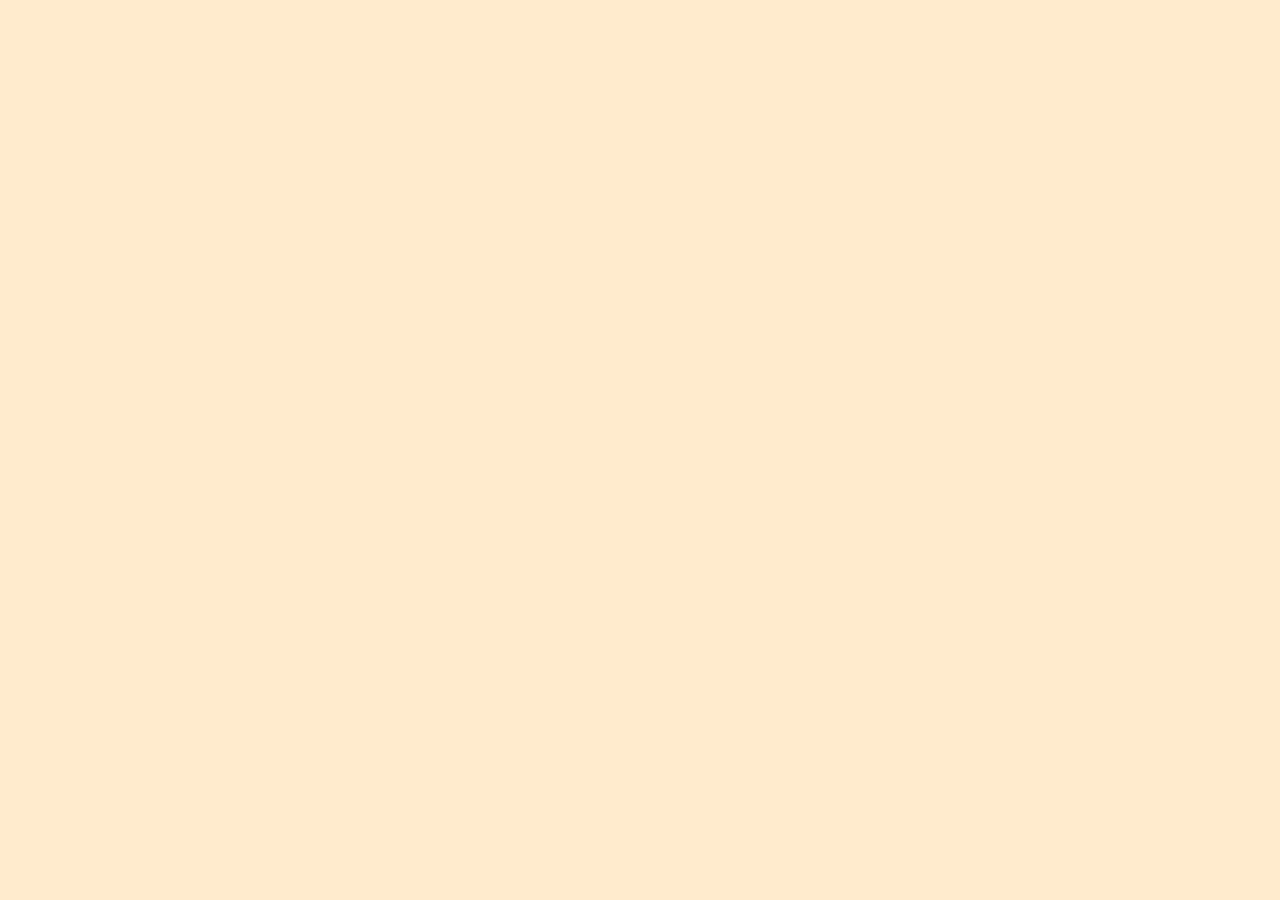
==== index.html @ c76f9f6f "Réorganisation" ====
<!DOCTYPE html>
<html lang="en">
<head>
    <meta charset="UTF-8">
    <meta name="viewport" content="width=device-width, initial-scale=1.0">
    <link href="https://cdn.jsdelivr.net/npm/bootstrap@5.2.1/dist/css/bootstrap.min.css" rel="stylesheet"
    integrity="sha384-iYQeCzEYFbKjA/T2uDLTpkwGzCiq6soy8tYaI1GyVh/UjpbCx/TYkiZhlZB6+fzT" crossorigin="anonymous">

    <link rel="stylesheet" href="style.css">
    <title>Maquette sous HTML</title>
</head>
<body>
    <div class="formatAndroid border border-dark bg-white border-5 mt-5">


    </div>
</body>
</html>
---- style.css ----
body{
    background-color: blanchedalmond;
}
.formatAndroid {
    width:360px;
    height: 800px;
    margin: auto;
}
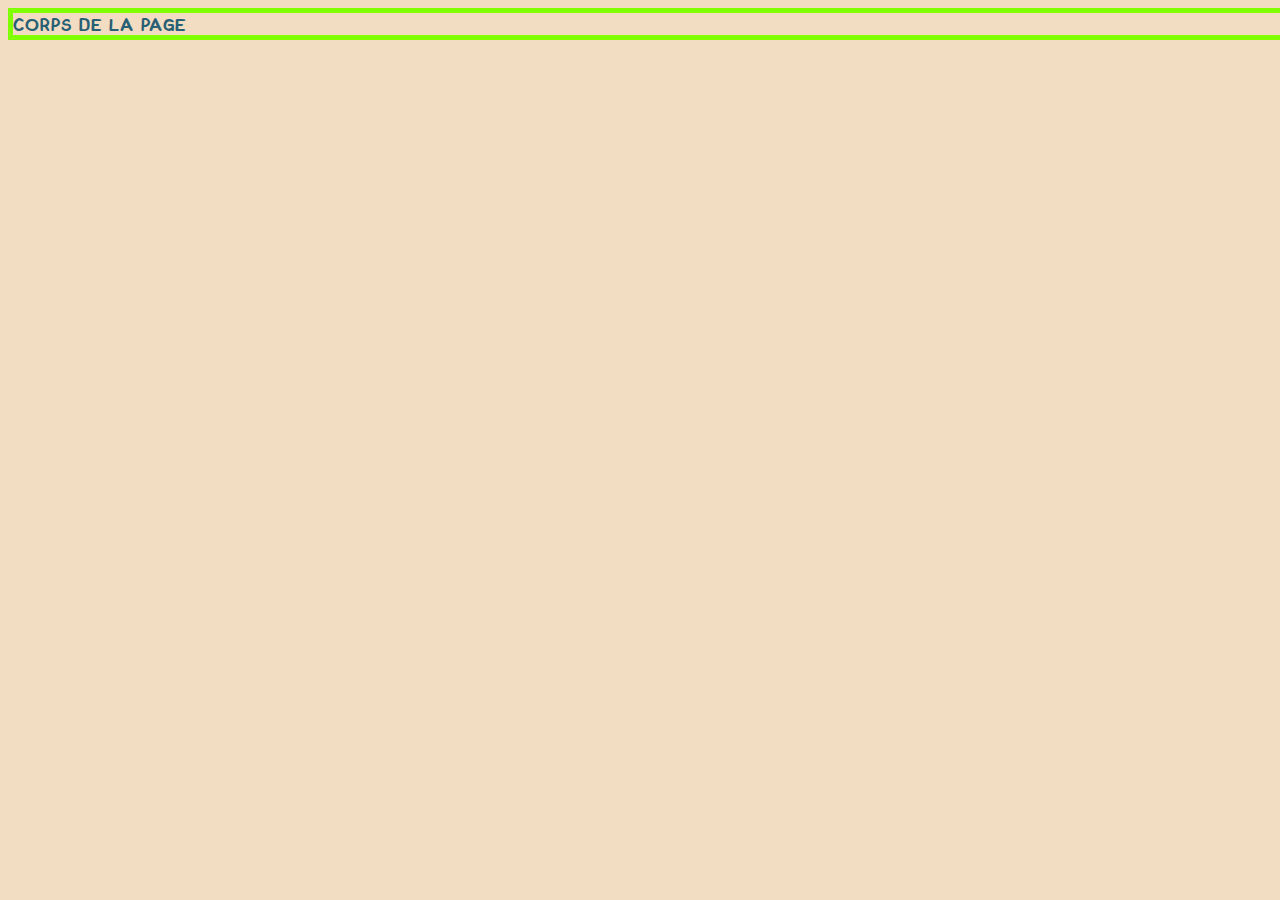
==== commit 5df33e69: "maquette header en cours" ====
--- a/index.html
+++ b/index.html
@@ -3,16 +3,31 @@
 <head>
     <meta charset="UTF-8">
     <meta name="viewport" content="width=device-width, initial-scale=1.0">
-    <link href="https://cdn.jsdelivr.net/npm/bootstrap@5.2.1/dist/css/bootstrap.min.css" rel="stylesheet"
-    integrity="sha384-iYQeCzEYFbKjA/T2uDLTpkwGzCiq6soy8tYaI1GyVh/UjpbCx/TYkiZhlZB6+fzT" crossorigin="anonymous">
-
+    <!-- LIEN BOOTSTRAP -->
+    <link href="https://cdn.jsdelivr.net/npm/bootstrap@5.3.0/dist/css/bootstrap.min.css" rel="stylesheet" integrity="sha384-9ndCyUaIbzAi2FUVXJi0CjmCapSmO7SnpJef0486qhLnuZ2cdeRhO02iuK6FUUVM" crossorigin="anonymous">
+    <!-- SCIPT lien Header et Footer -->
+    <script src="https://code.jquery.com/jquery-3.3.1.js" integrity="sha256-2Kok7MbOyxpgUVvAk/HJ2jigOSYS2auK4Pfzbm7uH60=" crossorigin="anonymous"></script>
+    <script> 
+        $(function(){
+        $("#header").load("header.html"); 
+        $("#footer").load("footer.html");
+        });
+    </script>
+    <!-- lien css -->
     <link rel="stylesheet" href="style.css">
-    <title>Maquette sous HTML</title>
+    <title>Accueil Maquette HTML</title>
 </head>
 <body>
-    <div class="formatAndroid border border-dark bg-white border-5 mt-5">
-
+    <!-- Appel Header -->
+    <div id="header"></div>
+    <!-- Corps de la page -->
+    <div class="container">
+        CORPS DE LA PAGE
 
     </div>
+        <!-- Appel Footer -->
+        <div id="footer"></div>
+        <!-- SCRIPT BOOTSTRAP -->
+        <script defer src="https://cdn.jsdelivr.net/npm/bootstrap@5.3.0/dist/js/bootstrap.bundle.min.js" integrity="sha384-geWF76RCwLtnZ8qwWowPQNguL3RmwHVBC9FhGdlKrxdiJJigb/j/68SIy3Te4Bkz" crossorigin="anonymous"></script>
 </body>
 </html>--- a/style.css
+++ b/style.css
@@ -1,8 +1,127 @@
-body{
-    background-color: blanchedalmond;
+/* a virer cadres pour dev */
+header, body, footer{
+    border: chartreuse 5px solid;
 }
-.formatAndroid {
-    width:360px;
-    height: 800px;
-    margin: auto;
+
+@font-face {
+    font-family: "komika";
+    src: url(font/KOMIKAX_.ttf);
+}
+@font-face {
+    font-family: "kronika";
+    src: url(font/KRONIKA_.ttf);
+}
+
+header, body, footer{
+    background-color: #f2dcc2;
+    font-family: "kronika";
+    color: #275f74;
+    width: 100%;
+}
+
+header, footer {
+    height: 60px;
+}
+
+.logo {
+    max-width: 80px;
+}
+
+.titreMyComics {
+    font-family: "komika";
+}
+
+
+/* Media Query for Mobile Devices */
+@media (max-width: 480px) {
+    #menuPc{
+        display: none;
+    }
+    #menuTel{
+        display:inline;
+    }
+    /* Menu Hamburger */
+    .menuHamburger {
+        height: 300px;
+        width: 100%;
+        position: fixed;
+        z-index: 1;
+        top: -300px;
+        left: 0;
+        background-color: #e8e8e8;
+        padding-top: 60px;
+        transition: top 0.5s ease;
+    }
+
+    /* Menu Hamburger links */
+    .menuHamburger a {
+        padding: 8px 8px;
+        text-decoration: none;
+        font-size: 25px;
+        color: #818181;
+        display: block;
+        transition: 0.3s;
+    }
+
+    /* Active class */
+    .menuHamburger.active {
+        top: 0;
+    }
+
+    /* Close btn */
+    .menuHamburger .close {
+        position: absolute;
+        top: 0;
+        right: 25px;
+        font-size: 36px;
+    }
+
+    /* Icône burger */
+    .iconeHamburger span {
+        display: block;
+        width: 35px;
+        height: 5px;
+        background-color: #275f74;
+        border-radius: 10px;
+        margin: 6px 0;
+    }
+}
+/* Media Query for low resolution  Tablets, Ipads */
+@media (min-width: 481px) and (max-width: 767px) {
+    #menuPc{
+        display: inline;
+    }
+    #menuTel, #menuHamburger {
+        display: none;
+    }
+}
+    
+/* Media Query for Tablets Ipads portrait mode */
+@media (min-width: 768px) and (max-width: 1024px){
+    #menuPc{
+        display: inline;
+    }
+    #menuTel, #menuHamburger {
+        display: none;
+    }
+}
+    
+/* Media Query for Laptops and Desktops */
+@media (min-width: 1025px) and (max-width: 1280px){
+    #menuPc{
+        display: inline;
+    }
+    #menuTel, #menuHamburger {
+        display: none;
+    }
+}
+    
+/* Media Query for Large screens */
+@media (min-width: 1281px) {
+    #menuPc{
+        display: inline;
+    }
+    #menuTel, #menuHamburger {
+        display: none;
+    }
 }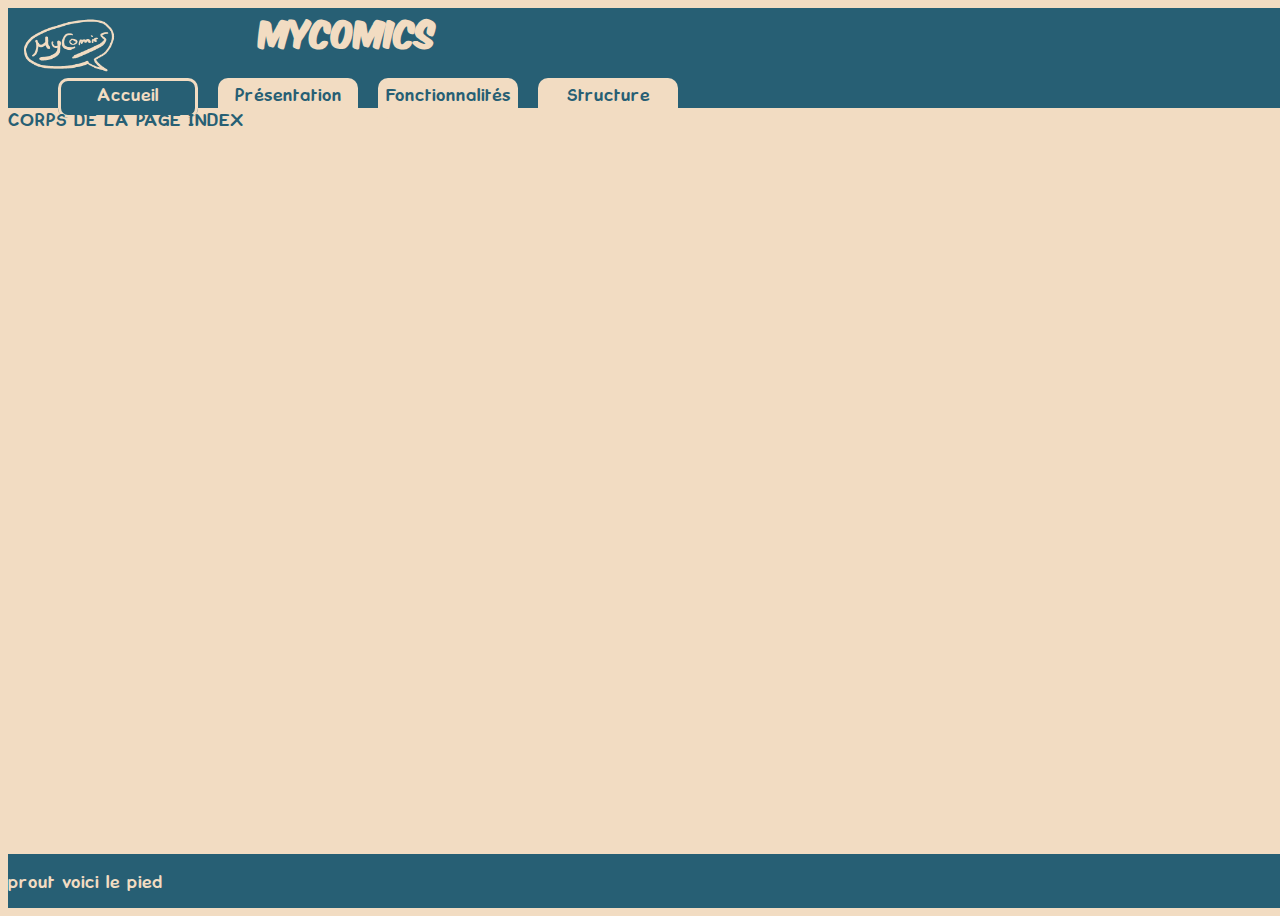
==== commit 0a7adebd: "Menu refait en JS avec hamburger" ====
--- a/index.html
+++ b/index.html
@@ -5,29 +5,28 @@
     <meta name="viewport" content="width=device-width, initial-scale=1.0">
     <!-- LIEN BOOTSTRAP -->
     <link href="https://cdn.jsdelivr.net/npm/bootstrap@5.3.0/dist/css/bootstrap.min.css" rel="stylesheet" integrity="sha384-9ndCyUaIbzAi2FUVXJi0CjmCapSmO7SnpJef0486qhLnuZ2cdeRhO02iuK6FUUVM" crossorigin="anonymous">
-    <!-- SCIPT lien Header et Footer -->
     <script src="https://code.jquery.com/jquery-3.3.1.js" integrity="sha256-2Kok7MbOyxpgUVvAk/HJ2jigOSYS2auK4Pfzbm7uH60=" crossorigin="anonymous"></script>
-    <script> 
-        $(function(){
-        $("#header").load("header.html"); 
-        $("#footer").load("footer.html");
-        });
-    </script>
+    
+    <!-- SCIPTS Js -->
+    <script src="./structurePages.js" async></script>
+    <script src="./functions.js" async></script>
     <!-- lien css -->
     <link rel="stylesheet" href="style.css">
-    <title>Accueil Maquette HTML</title>
+    <link rel="stylesheet" href="styleAccueil.css">
+    <title>Accueil MyComics</title>
 </head>
 <body>
-    <!-- Appel Header -->
     <div id="header"></div>
+
+
     <!-- Corps de la page -->
     <div class="container">
-        CORPS DE LA PAGE
+        CORPS DE LA PAGE INDEX
+    </div>
 
-    </div>
-        <!-- Appel Footer -->
-        <div id="footer"></div>
-        <!-- SCRIPT BOOTSTRAP -->
-        <script defer src="https://cdn.jsdelivr.net/npm/bootstrap@5.3.0/dist/js/bootstrap.bundle.min.js" integrity="sha384-geWF76RCwLtnZ8qwWowPQNguL3RmwHVBC9FhGdlKrxdiJJigb/j/68SIy3Te4Bkz" crossorigin="anonymous"></script>
+
+    <div id="footer"></div>
+    <!-- SCRIPT BOOTSTRAP -->
+    <script defer src="https://cdn.jsdelivr.net/npm/bootstrap@5.3.0/dist/js/bootstrap.bundle.min.js" integrity="sha384-geWF76RCwLtnZ8qwWowPQNguL3RmwHVBC9FhGdlKrxdiJJigb/j/68SIy3Te4Bkz" crossorigin="anonymous"></script>
 </body>
 </html>--- a/style.css
+++ b/style.css
@@ -1,8 +1,4 @@
-/* a virer cadres pour dev */
-header, body, footer{
-    border: chartreuse 5px solid;
-}
-
+/* Intégration des polices */
 @font-face {
     font-family: "komika";
     src: url(font/KOMIKAX_.ttf);
@@ -12,116 +8,208 @@
     src: url(font/KRONIKA_.ttf);
 }
 
-header, body, footer{
+/* ----------------- Paramètres généraux de la page ----------------- */
+#header, #footer {
+    font-family: "kronika";
+    width: 100%;
+    background-color: #275f74;
+    color: #f2dcc2;
+}
+#footer {
+    margin-top: auto;
+}
+body {
     background-color: #f2dcc2;
     font-family: "kronika";
     color: #275f74;
     width: 100%;
-}
-
-header, footer {
-    height: 60px;
-}
-
+    min-height: 100vh;
+    display: flex;
+    flex-direction: column;
+}
+a {
+    text-decoration: none;
+}
+
+/* ----------------- paramètres header (navbar, logo, titre et menu) ----------------- */
+/* Navbar largeur 100% */
+.navbar {
+    display: flex;
+    flex-direction: row;
+    align-items: center;
+    height: 100px;
+    z-index: 12;
+}
+/* Logo  en haut a gauche taille fixe */
 .logo {
+    min-width: 120px;
+    max-width: 120px;
+    position: absolute;
+    top:0%;
+    left: 10px;
+}
+/* div contenant le titre et le menu */
+.navbar > div {
+    flex-direction: column;
+}
+/* Titre : police et centré */
+#titreMyComics {
+    font-family: "komika";
+    text-align: center;
+}
+/* Menu version PC */
+#menu{
+    display: flex;
+    flex-direction: row;
+    justify-content: center;
+}
+/* Liens du menu style boutons */
+.btnMenu {
+    display: inline-block;
+    border-radius: 10px;
+    background-color: #f2dcc2;
+    color: #275f74;
+    margin-inline: 10px;
+    width: 130px;
+    height: 30px;
+    text-align: center;
+    padding: 5px;
+}
+.btnMenu:hover {
+    background-color: #afdff3;
+}
+
+/* checkbox cachée en version PC */
+.navbar input[type="checkbox"],
+.navbar .hamburger-lines {
+display: none;
+}
+/* Container liens du menu*/
+.menu-elements {
+order: 2;
+display: flex;
+}
+/* liste des liens sans puces */
+.menu-elements li {
+list-style: none;
+}
+
+/* ----------------- MEDIA QUERIES ----------------- */
+/* Media Query for Mobile Devices */
+@media (max-width: 767px) {
+    /* Navbar moins épaisse */
+    .navbar {
+    height: 50px;
+    }
+    /* Menu Hamburger visible et checkbok pour le piloter */
+    .navbar-container input[type="checkbox"],
+    .navbar-container .hamburger-lines {
+    display: block;
+    }
+    .navbar-container {
+    height: 100%;
+    }
+    .navbar-container input[type="checkbox"] {
+    position: absolute;
+    display: block;
+    height: 32px;
+    width: 30px;
+    top: 15px;
+    right: 20px;
+    z-index: 5;
+    opacity: 0;
+    }
+    /* aspect du hamburger */
+    .navbar-container .hamburger-lines {
+    display: block;
+    height: 23px;
+    width: 35px;
+    position: absolute;
+    top: 15px;
+    right: 20px;
+    z-index: 2;
+    display: flex;
+    flex-direction: column;
+    justify-content: space-between;
+    }
+    /* aspect des lignes du hamburger */
+    .navbar-container .hamburger-lines .line {
+    display: block;
+    height: 4px;
+    width: 100%;
+    border-radius: 10px;
+    background: #f2dcc2;
+    }
+    /* animation des lignes du hamburger: durée et point de départ */
+    .navbar-container .hamburger-lines .line1 {
+    transform-origin: 0% 0%;
+    transition: transform 0.4s ease-in-out;
+    }
+    .navbar-container .hamburger-lines .line2 {
+    transition: transform 0.2s ease-in-out;
+    }
+    .navbar-container .hamburger-lines .line3 {
+    transform-origin: 00% 100%;
+    transition: transform 0.4s ease-in-out;
+    }
+    /* aspect des liens qualnd le menu hamburger est ouvert */
+    .navbar .menu-elements {
+    margin-left: 0;
+    margin-right: 0;
+    margin-top: 45px;
+    padding-top: 20px;
+    padding-left: 0px;
+    background: #275f74;
+    opacity: 0.9;
+    height: 100vh;
+    width: 100%;
+    transform: translatey(-150%);
+    display: flex;
+    flex-wrap: wrap;
+    transition: transform 0.5s ease-in-out;
+    box-shadow: 0px 0px 5px 5px #275f74;
+    }
+    .navbar .menu-elements li {
+    margin-bottom: 1.5rem;
+    margin-left: auto;
+    margin-right: auto;
+    }
+    /* réduction taille logo */
+    .logo {
+    top: -5px;
+    min-width: 80px;
     max-width: 80px;
-}
-
-.titreMyComics {
-    font-family: "komika";
-}
-
-
-/* Media Query for Mobile Devices */
-@media (max-width: 480px) {
-    #menuPc{
-        display: none;
-    }
-    #menuTel{
-        display:inline;
-    }
-    /* Menu Hamburger */
-    .menuHamburger {
-        height: 300px;
-        width: 100%;
-        position: fixed;
-        z-index: 1;
-        top: -300px;
-        left: 0;
-        background-color: #e8e8e8;
-        padding-top: 60px;
-        transition: top 0.5s ease;
-    }
-
-    /* Menu Hamburger links */
-    .menuHamburger a {
-        padding: 8px 8px;
-        text-decoration: none;
-        font-size: 25px;
-        color: #818181;
-        display: block;
-        transition: 0.3s;
-    }
-
-    /* Active class */
-    .menuHamburger.active {
-        top: 0;
-    }
-
-    /* Close btn */
-    .menuHamburger .close {
+    }
+    /* animation des lignes du hamburger */
+    .navbar-container input[type="checkbox"]:checked ~ .menu-elements {
+    transform: translateY(0);
+    }
+    .navbar-container input[type="checkbox"]:checked ~ .hamburger-lines .line1 {
+    transform: translateX(10%) rotate(45deg) scale(80%);
+    }
+    .navbar-container input[type="checkbox"]:checked ~ .hamburger-lines .line2 {
+    transform: scaleY(0);
+    }
+    .navbar-container input[type="checkbox"]:checked ~ .hamburger-lines .line3 {
+    transform: rotate(-40deg);
+    }
+    /* correction emplacement du titre */
+    #titreMyComics {
         position: absolute;
-        top: 0;
-        right: 25px;
-        font-size: 36px;
-    }
-
-    /* Icône burger */
-    .iconeHamburger span {
-        display: block;
-        width: 35px;
-        height: 5px;
-        background-color: #275f74;
-        border-radius: 10px;
-        margin: 6px 0;
-    }
-}
-/* Media Query for low resolution  Tablets, Ipads */
-@media (min-width: 481px) and (max-width: 767px) {
-    #menuPc{
-        display: inline;
-    }
-    #menuTel, #menuHamburger {
-        display: none;
-    }
-}
-    
+    }
+}
+
 /* Media Query for Tablets Ipads portrait mode */
 @media (min-width: 768px) and (max-width: 1024px){
-    #menuPc{
-        display: inline;
-    }
-    #menuTel, #menuHamburger {
-        display: none;
-    }
-}
-    
+
+}
+
 /* Media Query for Laptops and Desktops */
 @media (min-width: 1025px) and (max-width: 1280px){
-    #menuPc{
-        display: inline;
-    }
-    #menuTel, #menuHamburger {
-        display: none;
-    }
-}
-    
+
+}
+
 /* Media Query for Large screens */
 @media (min-width: 1281px) {
-    #menuPc{
-        display: inline;
-    }
-    #menuTel, #menuHamburger {
-        display: none;
-    }
+
 }--- a/styleAccueil.css
+++ b/styleAccueil.css
@@ -0,0 +1,5 @@
+#btnAccueil {
+    background-color: #275f74;
+    color: #f2dcc2;
+    box-shadow:0px 0px 0px 3px #f2dcc2 inset;
+}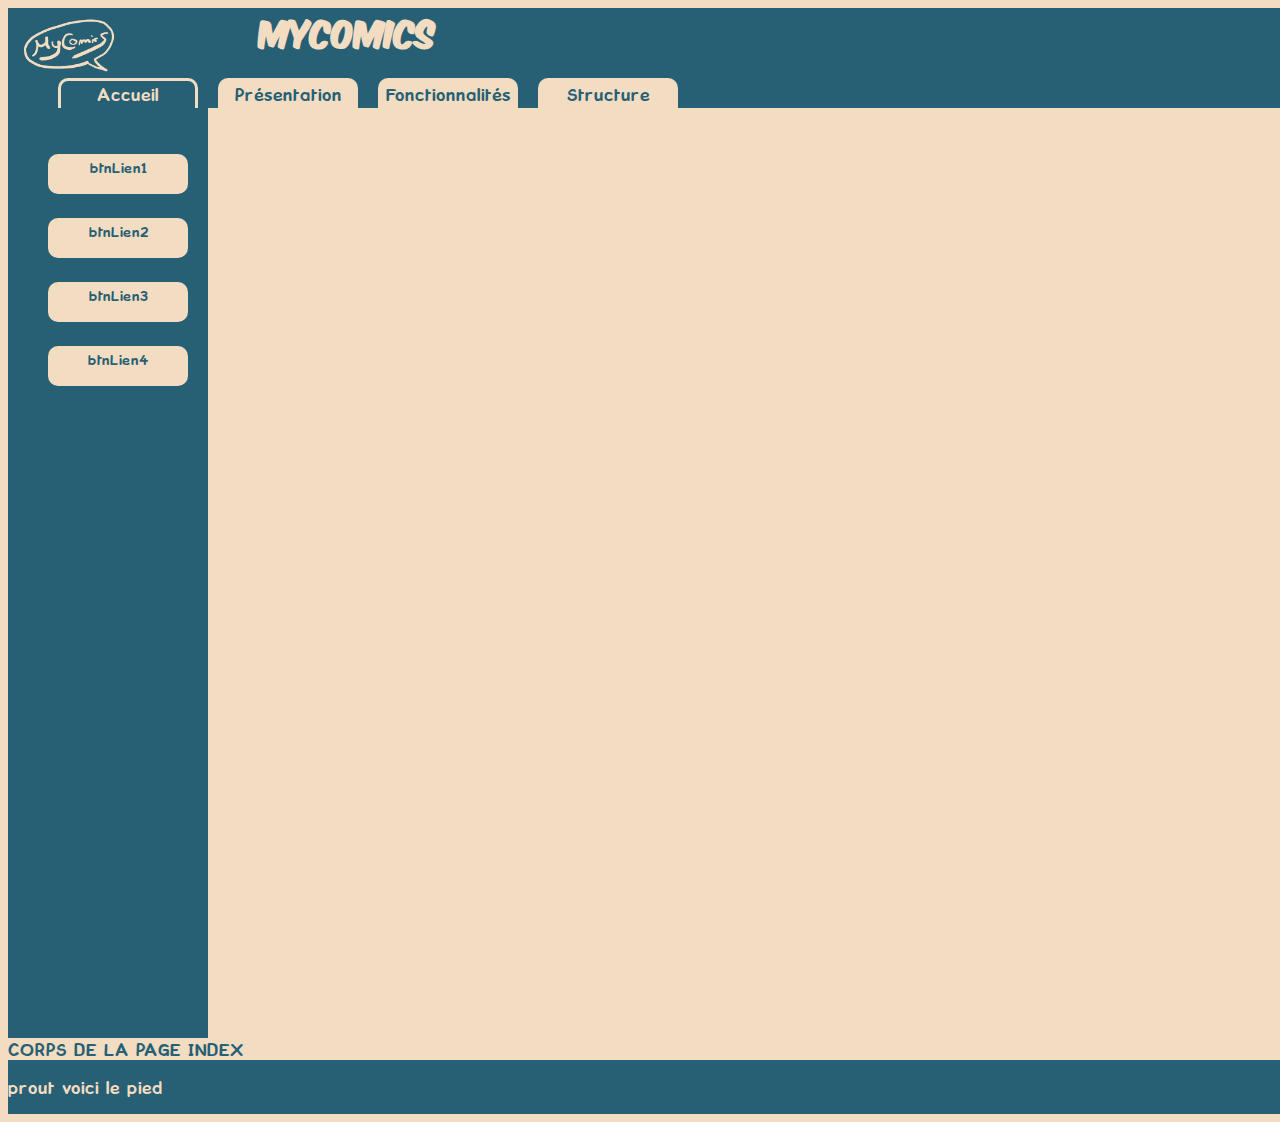
==== commit a32ec4e2: "suite site" ====
--- a/index.html
+++ b/index.html
@@ -8,7 +8,8 @@
     <script src="https://code.jquery.com/jquery-3.3.1.js" integrity="sha256-2Kok7MbOyxpgUVvAk/HJ2jigOSYS2auK4Pfzbm7uH60=" crossorigin="anonymous"></script>
     
     <!-- SCIPTS Js -->
-    <script src="./structurePages.js" async></script>
+    <script src="./structureHeaderFooter.js" async></script>
+    <script src="./structureBody.js" async></script>
     <script src="./functions.js" async></script>
     <!-- lien css -->
     <link rel="stylesheet" href="style.css">
@@ -17,7 +18,8 @@
 </head>
 <body>
     <div id="header"></div>
-
+    <div id="menuLateral"></div>
+    <div id="cadreAndroid"></div>
 
     <!-- Corps de la page -->
     <div class="container">
--- a/style.css
+++ b/style.css
@@ -64,7 +64,7 @@
     justify-content: center;
 }
 /* Liens du menu style boutons */
-.btnMenu {
+.btnMenu, .btnMenuLateral {
     display: inline-block;
     border-radius: 10px;
     background-color: #f2dcc2;
@@ -75,7 +75,7 @@
     text-align: center;
     padding: 5px;
 }
-.btnMenu:hover {
+.btnMenu:hover, .btnMenuLateral:hover {
     background-color: #afdff3;
 }
 
@@ -90,9 +90,25 @@
 display: flex;
 }
 /* liste des liens sans puces */
-.menu-elements li {
+.menu-elements li, .menu-lateral-elements li {
 list-style: none;
 }
+
+/* ----------------- Menu lateral ----------------- */
+#menuLateral {
+    background-color: #275f74;
+    color:#f2dcc2;
+    width: 200px;
+    height: 100vh;
+    padding-top: 30px;
+    
+}
+.btnMenuLateral {
+    font-size: small;
+    margin:auto;
+    margin-bottom: 1.5rem;
+}
+
 
 /* ----------------- MEDIA QUERIES ----------------- */
 /* Media Query for Mobile Devices */
@@ -212,4 +228,6 @@
 /* Media Query for Large screens */
 @media (min-width: 1281px) {
 
-}+}
+
+
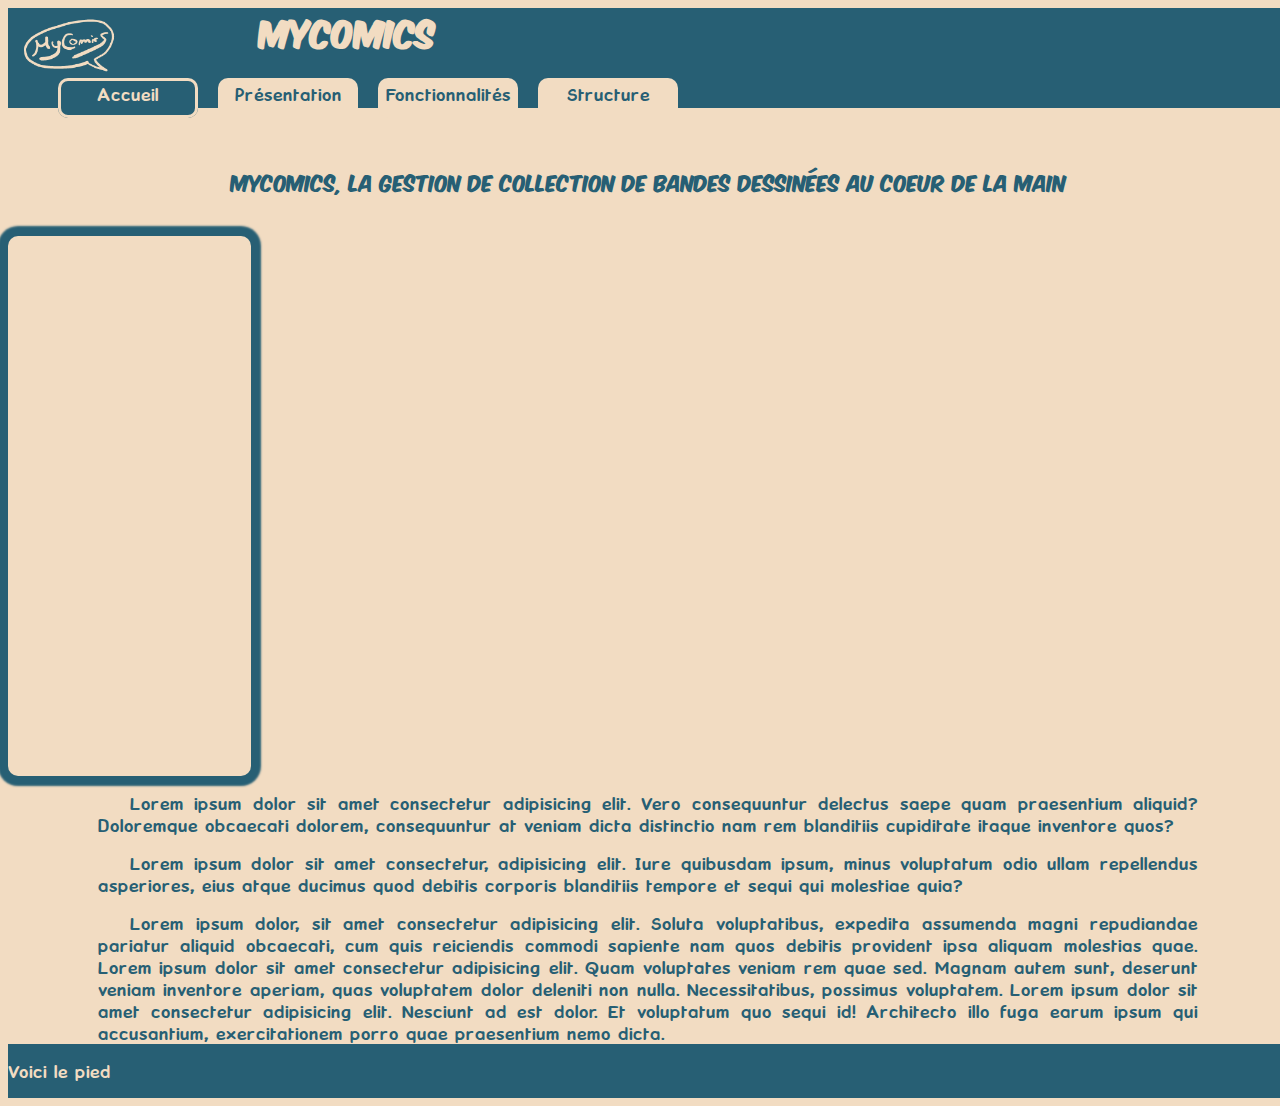
==== commit 82e69787: "suite" ====
--- a/index.html
+++ b/index.html
@@ -18,15 +18,35 @@
 </head>
 <body>
     <div id="header"></div>
-    <div id="menuLateral"></div>
-    <div id="cadreAndroid"></div>
-
-    <!-- Corps de la page -->
-    <div class="container">
-        CORPS DE LA PAGE INDEX
+    <!-- corps de la page -->
+    <div id="pageBody">
+        <!-- Menu latérel gauche -->
+        <div class="menuLateral"></div>
+        <!-- contenu de la page -->
+        <div id="pageContent">
+            <!-- Titre de la page -->
+            <div class="titrePage">MyComics, la gestion de collection de Bandes Dessinées au coeur de la main</div>
+            <!-- contenu de la page -->
+            <div class="row row-cols-2 justify-content-center">
+                <!-- Cadre Android -->
+                <div class="cadreAndroid" id="cadreAndroidAccueil"></div>
+                <!-- Texte a droite -->
+                <div id="texteAccueil">
+                    <p>
+                        Lorem ipsum dolor sit amet consectetur adipisicing elit. Vero consequuntur delectus saepe quam praesentium aliquid? Doloremque obcaecati dolorem, consequuntur at veniam dicta distinctio nam rem blanditiis cupiditate itaque inventore quos?
+                    </p>
+                    <p>
+                        Lorem ipsum dolor sit amet consectetur, adipisicing elit. Iure quibusdam ipsum, minus voluptatum odio ullam repellendus asperiores, eius atque ducimus quod debitis corporis blanditiis tempore et sequi qui molestiae quia?
+                    </p>
+                    <p>
+                        Lorem ipsum dolor, sit amet consectetur adipisicing elit. Soluta voluptatibus, expedita assumenda magni repudiandae pariatur aliquid obcaecati, cum quis reiciendis commodi sapiente nam quos debitis provident ipsa aliquam molestias quae.
+                        Lorem ipsum dolor sit amet consectetur adipisicing elit. Quam voluptates veniam rem quae sed. Magnam autem sunt, deserunt veniam inventore aperiam, quas voluptatem dolor deleniti non nulla. Necessitatibus, possimus voluptatem.
+                        Lorem ipsum dolor sit amet consectetur adipisicing elit. Nesciunt ad est dolor. Et voluptatum quo sequi id! Architecto illo fuga earum ipsum qui accusantium, exercitationem porro quae praesentium nemo dicta.
+                    </p>
+                </div>
+            </div>
+        </div>
     </div>
-
-
     <div id="footer"></div>
     <!-- SCRIPT BOOTSTRAP -->
     <script defer src="https://cdn.jsdelivr.net/npm/bootstrap@5.3.0/dist/js/bootstrap.bundle.min.js" integrity="sha384-geWF76RCwLtnZ8qwWowPQNguL3RmwHVBC9FhGdlKrxdiJJigb/j/68SIy3Te4Bkz" crossorigin="anonymous"></script>
--- a/style.css
+++ b/style.css
@@ -29,6 +29,11 @@
 }
 a {
     text-decoration: none;
+}
+/* Disposition corps de la page */
+#pageBody {
+    display: flex;
+    flex-direction: row;
 }
 
 /* ----------------- paramètres header (navbar, logo, titre et menu) ----------------- */
@@ -53,7 +58,7 @@
     flex-direction: column;
 }
 /* Titre : police et centré */
-#titreMyComics {
+#titreMyComics, .titrePage {
     font-family: "komika";
     text-align: center;
 }
@@ -95,19 +100,40 @@
 }
 
 /* ----------------- Menu lateral ----------------- */
-#menuLateral {
+.menuLateral {
     background-color: #275f74;
     color:#f2dcc2;
-    width: 200px;
+    min-width: 200px;
     height: 100vh;
     padding-top: 30px;
-    
+    display: inline-flex;
 }
 .btnMenuLateral {
     font-size: small;
     margin:auto;
     margin-bottom: 1.5rem;
 }
+
+/* ----------------- Corps de la page ----------------- */
+.titrePage {
+    font-size: larger;
+    margin-top: 3em;
+    margin-bottom: 2em;
+}
+/* Dimensions cadre Android */
+.cadreAndroid {
+    height: 60vh;
+    width: calc(360/800*60vh);
+    box-shadow: 0px 0px 2px 10px #275f74;
+    border-radius: 10px;
+    padding:0;
+}
+.cadreAndroid img {
+    width: inherit;
+}
+
+
+
 
 
 /* ----------------- MEDIA QUERIES ----------------- */
@@ -213,6 +239,12 @@
     #titreMyComics {
         position: absolute;
     }
+    /* Titre des pages */
+    .titrePage {
+        font-size: x-small;
+        margin-top: 1em;
+        margin-bottom: 1em;
+    }
 }
 
 /* Media Query for Tablets Ipads portrait mode */
@@ -228,6 +260,4 @@
 /* Media Query for Large screens */
 @media (min-width: 1281px) {
 
-}
-
-
+}--- a/styleAccueil.css
+++ b/styleAccueil.css
@@ -2,4 +2,16 @@
     background-color: #275f74;
     color: #f2dcc2;
     box-shadow:0px 0px 0px 3px #f2dcc2 inset;
+}
+
+.menuLateral {
+    display: none;
+}
+
+#texteAccueil  {
+    display: inline-block;
+    height: 1vh;
+    padding: 0 10vh;
+    text-align: justify;
+    text-indent: 2em;
 }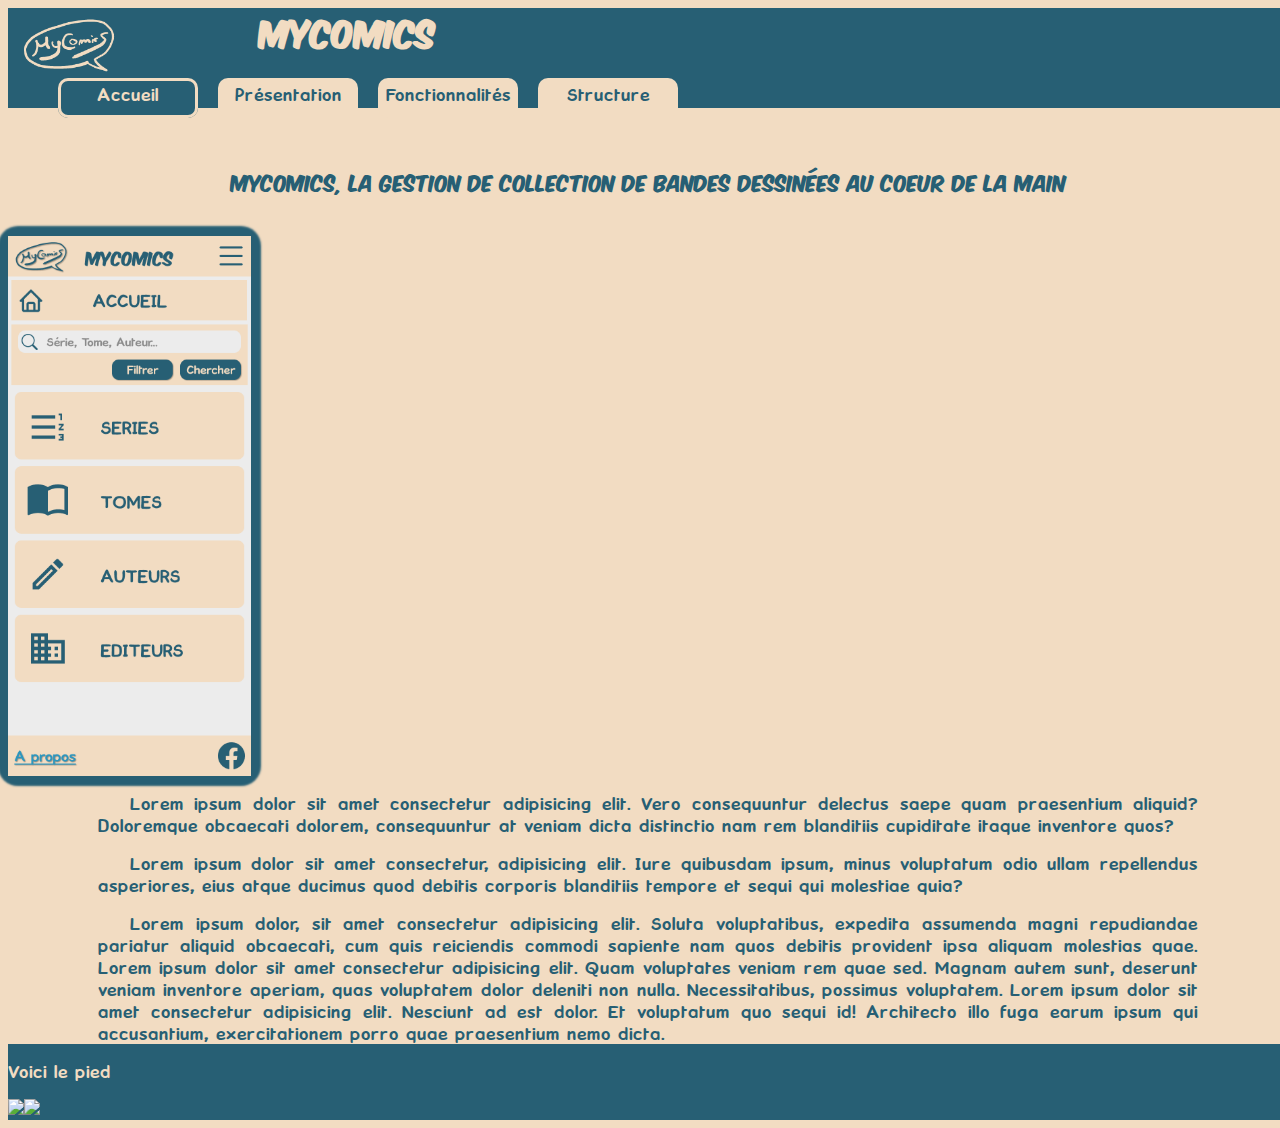
==== commit 33b4ab79: "fini avant texter a ecrire" ====
--- a/index.html
+++ b/index.html
@@ -28,7 +28,7 @@
             <div class="titrePage">MyComics, la gestion de collection de Bandes Dessinées au coeur de la main</div>
             <!-- contenu de la page -->
             <div class="row row-cols-2 justify-content-center">
-                <!-- Cadre Android -->
+                <!-- Cadres Android -->
                 <div class="cadreAndroid" id="cadreAndroidAccueil"></div>
                 <!-- Texte a droite -->
                 <div id="texteAccueil">
--- a/style.css
+++ b/style.css
@@ -15,9 +15,7 @@
     background-color: #275f74;
     color: #f2dcc2;
 }
-#footer {
-    margin-top: auto;
-}
+
 body {
     background-color: #f2dcc2;
     font-family: "kronika";
@@ -26,6 +24,7 @@
     min-height: 100vh;
     display: flex;
     flex-direction: column;
+    justify-content: space-between;
 }
 a {
     text-decoration: none;
@@ -70,7 +69,7 @@
 }
 /* Liens du menu style boutons */
 .btnMenu, .btnMenuLateral {
-    display: inline-block;
+    display: inline-flex;
     border-radius: 10px;
     background-color: #f2dcc2;
     color: #275f74;
@@ -78,6 +77,7 @@
     width: 130px;
     height: 30px;
     text-align: center;
+    justify-content: space-around;
     padding: 5px;
 }
 .btnMenu:hover, .btnMenuLateral:hover {
@@ -104,7 +104,7 @@
     background-color: #275f74;
     color:#f2dcc2;
     min-width: 200px;
-    height: 100vh;
+    height: inherit;
     padding-top: 30px;
     display: inline-flex;
 }
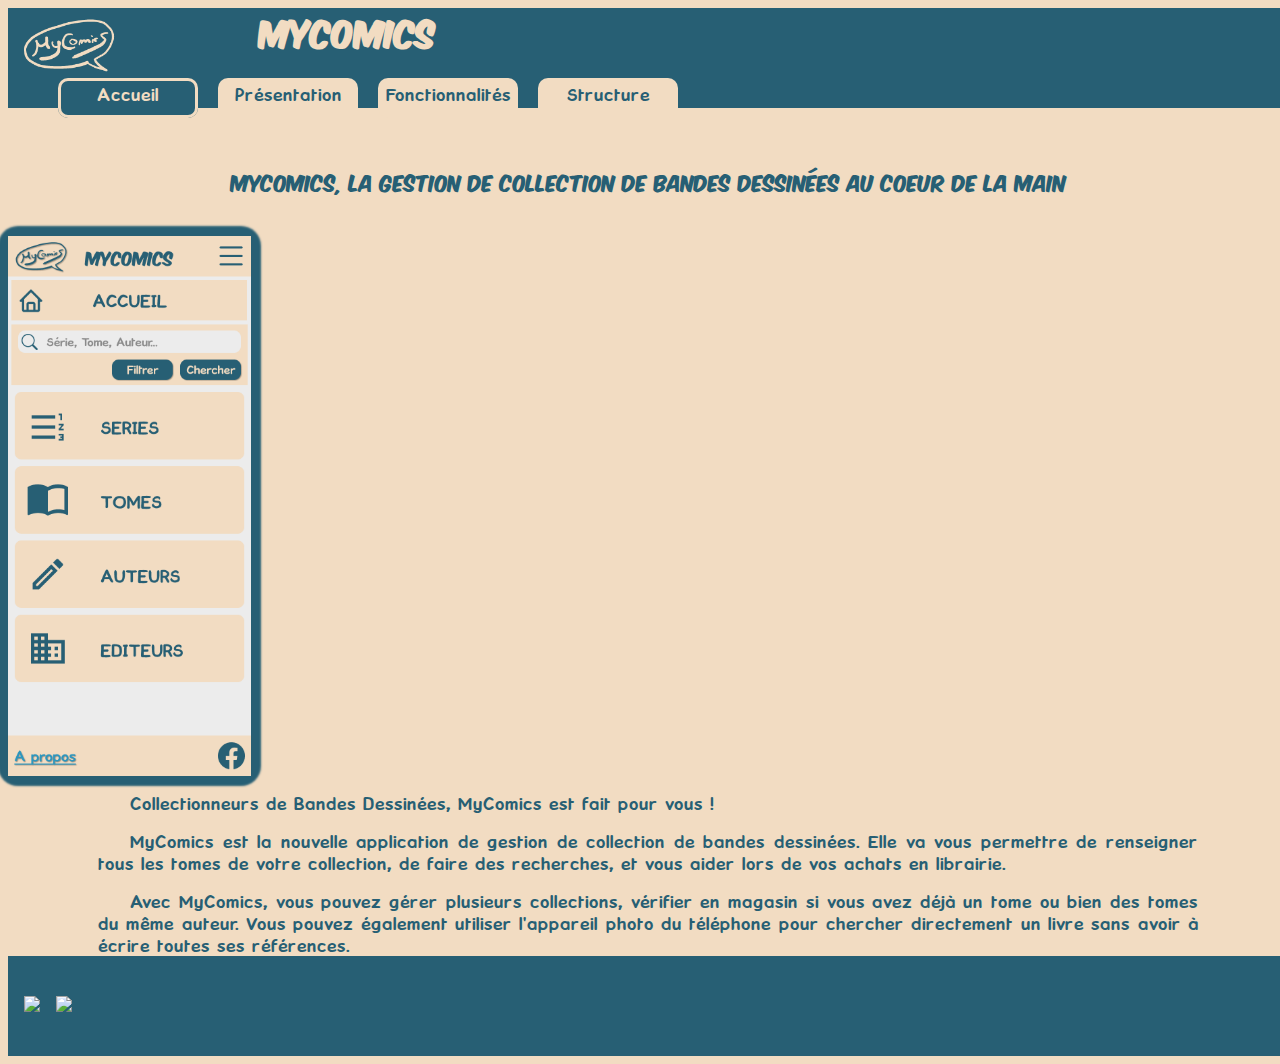
==== commit e54bab96: "pages accueil et presentation presque ok" ====
--- a/index.html
+++ b/index.html
@@ -33,15 +33,13 @@
                 <!-- Texte a droite -->
                 <div id="texteAccueil">
                     <p>
-                        Lorem ipsum dolor sit amet consectetur adipisicing elit. Vero consequuntur delectus saepe quam praesentium aliquid? Doloremque obcaecati dolorem, consequuntur at veniam dicta distinctio nam rem blanditiis cupiditate itaque inventore quos?
+                        Collectionneurs de Bandes Dessinées, MyComics est fait pour vous !
                     </p>
                     <p>
-                        Lorem ipsum dolor sit amet consectetur, adipisicing elit. Iure quibusdam ipsum, minus voluptatum odio ullam repellendus asperiores, eius atque ducimus quod debitis corporis blanditiis tempore et sequi qui molestiae quia?
+                        MyComics est la nouvelle application de gestion de collection de bandes dessinées. Elle va vous permettre de renseigner tous les tomes de votre collection, de faire des recherches, et vous aider lors de vos achats en librairie.
                     </p>
                     <p>
-                        Lorem ipsum dolor, sit amet consectetur adipisicing elit. Soluta voluptatibus, expedita assumenda magni repudiandae pariatur aliquid obcaecati, cum quis reiciendis commodi sapiente nam quos debitis provident ipsa aliquam molestias quae.
-                        Lorem ipsum dolor sit amet consectetur adipisicing elit. Quam voluptates veniam rem quae sed. Magnam autem sunt, deserunt veniam inventore aperiam, quas voluptatem dolor deleniti non nulla. Necessitatibus, possimus voluptatem.
-                        Lorem ipsum dolor sit amet consectetur adipisicing elit. Nesciunt ad est dolor. Et voluptatum quo sequi id! Architecto illo fuga earum ipsum qui accusantium, exercitationem porro quae praesentium nemo dicta.
+                        Avec MyComics, vous pouvez gérer plusieurs collections, vérifier en magasin si vous avez déjà un tome ou bien des tomes du même auteur. Vous pouvez également utiliser l'appareil photo du téléphone pour chercher directement un livre sans avoir à écrire toutes ses références.
                     </p>
                 </div>
             </div>
--- a/style.css
+++ b/style.css
@@ -35,7 +35,7 @@
     flex-direction: row;
 }
 
-/* ----------------- paramètres header (navbar, logo, titre et menu) ----------------- */
+/* ----------------- paramètres header et footer (navbar, logo, titre et menu) ----------------- */
 /* Navbar largeur 100% */
 .navbar {
     display: flex;
@@ -98,6 +98,21 @@
 .menu-elements li, .menu-lateral-elements li {
 list-style: none;
 }
+/* footer */
+#navFooter {
+    width: auto;
+    flex-direction: row;
+    margin-right: 1em;
+}
+
+#navFooter img {
+    align-self: flex-start;
+    margin-left: 1em;
+}
+#footer {
+    margin-bottom: 0;
+}
+
 
 /* ----------------- Menu lateral ----------------- */
 .menuLateral {
@@ -112,6 +127,8 @@
     font-size: small;
     margin:auto;
     margin-bottom: 1.5rem;
+    justify-content: space-between;
+    padding-inline: 15px;
 }
 
 /* ----------------- Corps de la page ----------------- */
